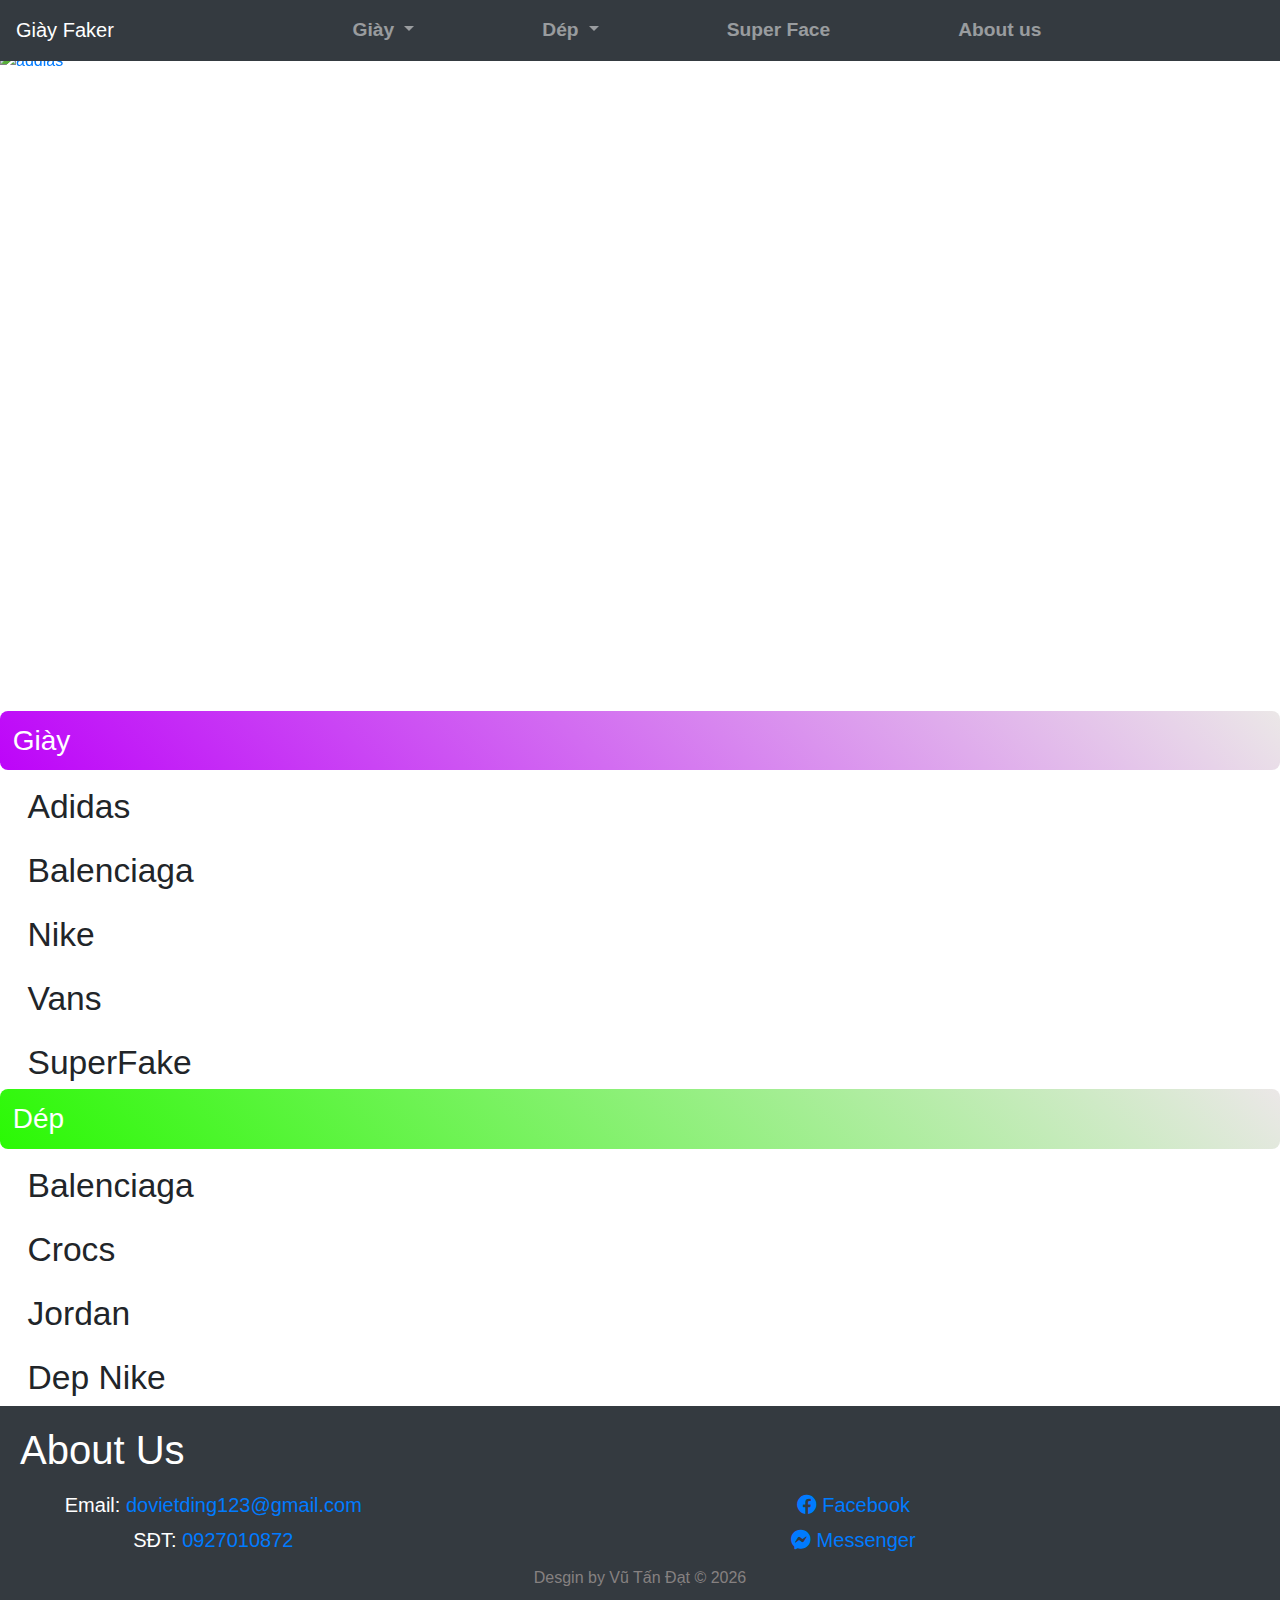
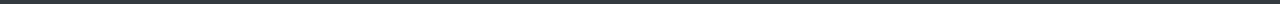
==== index.html @ b0e500fb "df" ====
<!DOCTYPE html>
<html lang="en">

<head>
    <meta charset="UTF-8">
    <meta name="viewport" content="width=device-width, initial-scale=1.0">
    <meta http-equiv="X-UA-Compatible" content="ie=edge">
    <link href="css/style.css" ref="stylesheet">
    <title>Giày Faker</title>
    <!--Bootstrap-->

    <link rel="stylesheet" href="https://maxcdn.bootstrapcdn.com/bootstrap/4.3.1/css/bootstrap.min.css">
    <script src="https://ajax.googleapis.com/ajax/libs/jquery/3.4.1/jquery.min.js"></script>
    <script src="https://cdnjs.cloudflare.com/ajax/libs/popper.js/1.14.7/umd/popper.min.js"></script>
    <script src="https://maxcdn.bootstrapcdn.com/bootstrap/4.3.1/js/bootstrap.min.js"></script>
    <link href="https://cdnjs.cloudflare.com/ajax/libs/font-awesome/5.11.2/css/all.min.css" rel="stylesheet">

    <style>
        .navbar-light .navbar-nav .nav-link {
            color: black;
        }
        
        @media (min-width: 600px) {
            li.nav-item>a {
                font-weight: bolder;
                font-size: 1.1em;
            }
            ul.navbar-nav.nav-1>li {
                padding-right: 5em;
            }
        }
        
        @media (min-width: 1000px) {
            li.nav-item>a {
                font-weight: bolder;
                font-size: 1.2em;
            }
            ul.navbar-nav.nav-1>li {
                padding-right: 7em;
            }
        }
        
        @media (min-width: 600px) {
            .carousel-inner {
                height: 450px;
            }
        }
        
        @media (min-width: 1000px) {
            .carousel-inner {
                height: 500px;
            }
        }
        
        @media (min-width: 1200px) {
            .carousel-inner {
                height: 650px;
            }
        }
        
        .navbar-dark .navbar-nav .nav-link:hover {
            color: rgba(255, 255, 255, 0.88);
            background: black;
        }
        
        p.format-name {
            font-size: 2.1em;
            margin-top: 1%;
            margin-bottom: 1px;
            padding-left: 1%;
        }
        
        .card {
            margin-top: 2%;
            margin-bottom: 2%;
        }
        
        div.card:hover {
            box-shadow: 0px 0px 25px 0px #7f9491f0;
            transition: box-shadow 0.6s;
        }
        /*goto top*/
        
        #button {
            display: inline-block;
            background-color: #FF9800;
            width: 50px;
            height: 50px;
            text-align: center;
            border-radius: 4px;
            position: fixed;
            bottom: 30px;
            right: 30px;
            transition: background-color .3s, opacity .5s, visibility .5s;
            opacity: 0;
            visibility: hidden;
            z-index: 1000;
        }
        
        #button::after {
            content: "\^";
            font-family: FontAwesome;
            font-weight: normal;
            font-style: normal;
            font-size: 5em;
            line-height: 70px;
            font-weight: bold;
            color: #fff;
        }
        
        #button:hover {
            cursor: pointer;
            background-color: #333;
        }
        
        #button:active {
            background-color: #555;
        }
        
        #button.show {
            opacity: 1;
            visibility: visible;
        }
        /* Styles for the content section */
        
        @media (min-width: 500px) {
            #button {
                margin: 30px;
            }
        }
    </style>


</head>

<body>

    <nav class=" navbar navbar-expand-md bg-dark navbar-dark  fixed-top " style="background:white">
        <!-- Brand -->
        <a class="navbar-brand" href="#">Giày Faker</a>

        <!-- Toggler/collapsibe Button -->
        <button class="navbar-toggler" type="button" data-toggle="collapse" data-target="#collapsibleNavbar">
                  <span class="navbar-toggler-icon"></span>
                </button>

        <!-- Navbar links -->
        <div class="collapse navbar-collapse justify-content-center " id="collapsibleNavbar">
            <ul class="navbar-nav nav-1">
                <li class="nav-item dropdown">
                    <a class="nav-link dropdown-toggle" href="#" data-toggle="dropdown"> Giày </a>
                    <div class="dropdown-menu">
                        <a class="dropdown-item" href="#AD">Adidas</a>
                        <a class="dropdown-item" href="#BLC_G">Balenciaga</a>
                        <a class="dropdown-item" href="#VA">Vans</a>
                        <a class="dropdown-item" href="#NK_G">Nike</a>
                    </div>
                </li>
                <li class="nav-item dropdown">
                    <a class="nav-link dropdown-toggle" href="#" data-toggle="dropdown"> Dép </a>
                    <div class="dropdown-menu">
                        <a class="dropdown-item" href="#BLC_D">Balenciaga</a>
                        <a class="dropdown-item" href="#CR">Crocs</a>
                        <a class="dropdown-item" href="#JD">Jordan</a>
                        <a class="dropdown-item" href="#NK_D">Nike</a>
                    </div>
                </li>
                <li class="nav-item">
                    <a class="nav-link" href="#SF"><span>Super Face</span></a>
                </li>
            </ul>
            <ul class="navbar-nav">
                <li class="nav-item ">
                    <a class="nav-link" href="#Aboutus">About us</a>
                </li>
            </ul>




        </div>

    </nav>

    <div class="banner" style="padding-top:3em">
        <div id="demo" class="carousel slide" data-ride="carousel">
            <!-- Indicators -->
            <ul class="carousel-indicators">
                <li data-target="#demo" data-slide-to="0" class="active"></li>
                <li data-target="#demo" data-slide-to="1"></li>
                <li data-target="#demo" data-slide-to="2"></li>
                <li data-target="#demo" data-slide-to="3"></li>
                <li data-target="#demo" data-slide-to="4"></li>
                <li data-target="#demo" data-slide-to="5"></li>
                <li data-target="#demo" data-slide-to="6"></li>
            </ul>
            <!-- The slideshow -->
            <div class="carousel-inner">
                <div class="carousel-item active">
                    <a href="#AD"><img src="images/Giay/AD/040e19f3fe831bdd4292.jpg" alt="addias" width="100%" height="100%"></a>
                </div>
                <div class="carousel-item">
                    <a href="#AD"><img src="images/Giay/AD/4c438b9e6cee89b0d0ff.jpg" alt="addias" width="100%" height="100%"></a>
                </div>

                <div class="carousel-item">
                    <a href="#NK_G">
                        <img src="images/Giay/NK_G/72b8d01b3feddfb386fc.jpg" alt="nike" width="100%" height="100%">
                    </a>
                </div>
                <div class="carousel-item">
                    <a href="#NK_G">
                        <img src="images/Giay/NK_G/1a53b1f85e0ebe50e71f.jpg" alt="nike" width="100%" height="100%">
                    </a>
                </div>

                <div class="carousel-item">
                    <a href="#VA"> <img src="images/Giay/VA/48e37a157fd89f86c6c9.jpg" alt="vans" width="100%" height="100%">
                    </a>
                </div>
                <div class="carousel-item">
                    <a href="#VA"></a><img src="images/Giay/VA/59672633ae374e691726.jpg" alt="vans" width="100%" height="100%">
                </div>
                <div class="carousel-item">
                    <a href="#VA"> <img src="images/Giay/VA/26907229_1563192520444293_3786401844908349106_n.jpg" alt="vans" width="100%" height="100%">
                    </a>
                </div>
            </div>
            <!-- Left and right controls -->
            <a class="carousel-control-prev" href="#demo" data-slide="prev">
                <span class="carousel-control-prev-icon"></span>
            </a>
            <a class="carousel-control-next" href="#demo" data-slide="next">
                <span class="carousel-control-next-icon"></span>
            </a>
        </div>
    </div>

    <div class="product">
        <div id="giay">
            <h3 style="background: linear-gradient(45deg, #bd04f9, #9c898933);color: #ffffff;margin-top: 1%; padding: 1%;border-radius: 8px;">Giày</h3>
            <div id="adidas">
                <div class="container-fluid">
                    <p class="format-name">Adidas</p>
                    <div class="row" id="AD">
                    </div>
                </div>
            </div>
            <!--balenciaga-giay-->
            <div id="balenciaga-giay">
                <div class="container-fluid">
                    <p class="format-name">Balenciaga</p>
                    <div class="row" id="BLC_G">
                    </div>
                </div>
            </div>
            <div id="nike-giay">
                <div class="container-fluid">
                    <p class="format-name">Nike</p>
                    <div class="row" id="NK_G">

                    </div>
                </div>
            </div>
            <!--Vans-->
            <div id="vans">
                <div class="container-fluid">
                    <p class="format-name">Vans</p>
                    <div class="row" id="VA">

                    </div>
                </div>
            </div>

            <!--supperface -->
            <div id="superFace">
                <div class="container-fluid">
                    <p class="format-name">SuperFake</p>
                    <div class="row" id="SF">

                    </div>
                </div>
            </div>
        </div>
        <div class="dep">
            <h3 style="background: linear-gradient(45deg, #2af904, #9c898933);color: #ffffff; padding: 1%;border-radius: 8px;">Dép</h3>
            <div id="balenciaga-dep">
                <div class="container-fluid">
                    <p class="format-name">Balenciaga</p>
                    <div class="row" id="BLC_D">
                    </div>
                </div>
            </div>

            <!--crop-dep-->
            <div id="crocs">
                <div class="container-fluid">
                    <p class="format-name">Crocs</p>
                    <div class="row" id="CR">
                    </div>
                </div>
            </div>

            <!--Jordan-->
            <div id="jordan">
                <div class="container-fluid">
                    <p class="format-name">Jordan</p>
                    <div class="row" id="JD">
                    </div>
                </div>
            </div>
            <!--Jordan-->
            <div id="nike-dep">
                <div class="container-fluid">
                    <p class="format-name">Dep Nike</p>
                    <div class="row" id="NK_D">
                    </div>
                </div>
            </div>
        </div>
    </div>

    <a id="button" onclick="topFunction()"></a>

    <footer style="background: #343a40; color:white;">
        <div class=" footer " style="margin:2px 0 0 0;  ">
            <h1 style="padding:0.5em 0 0 0.5em ; "> About Us</h1>
            <div class="container-fluid ">
                <div class="row ">
                    <div class="col-sm-6 col-xl-4 " style=" text-align: center">
                        <h5 style="margin:11px 0; ">Email: <a class=" btn-link " href="mailto: dovietding123@gmail.com ">dovietding123@gmail.com</a> </h5>
                        <h5 style="margin:11px 0;">SĐT: <a class=" bnt-link " href=" tel:0927010872 ">0927010872</a></h5>
                    </div>
                    <div class="col-sm-6 col-xl-8 " style=" text-align: center; ">
                        <h5 style="margin:11px 0; "><a class=" btn-link " href="https://www.facebook.com/DinhDo0911 "><i class="fab fa-facebook "></i> Facebook</a> </h5>
                        <h5><a class="bnt-link " href="https://m.me/DinhDo0911 "><i class="fab fa-facebook-messenger "></i> Messenger</a></h5>
                    </div>
                </div>



            </div>

        </div>
        <p id="date" style="margin:3px 0 0 0; padding-bottom: 14px; text-align: center; color:#868181; "></p>
    </footer>

</body>
<script src="js/main.js ">
</script>

</html>
---- css/style.css ----
#myBtn {
  display: none;
  position: fixed;
  bottom: 20px;
  right: 30px;
  z-index: 99;
  font-size: 18px;
  border: none;
  outline: none;
  background-color: red;
  color: white;
  cursor: pointer;
  padding: 15px;
  border-radius: 4px; }

#myBtn:hover {
  background-color: #555; }

/*# sourceMappingURL=style.css.map */
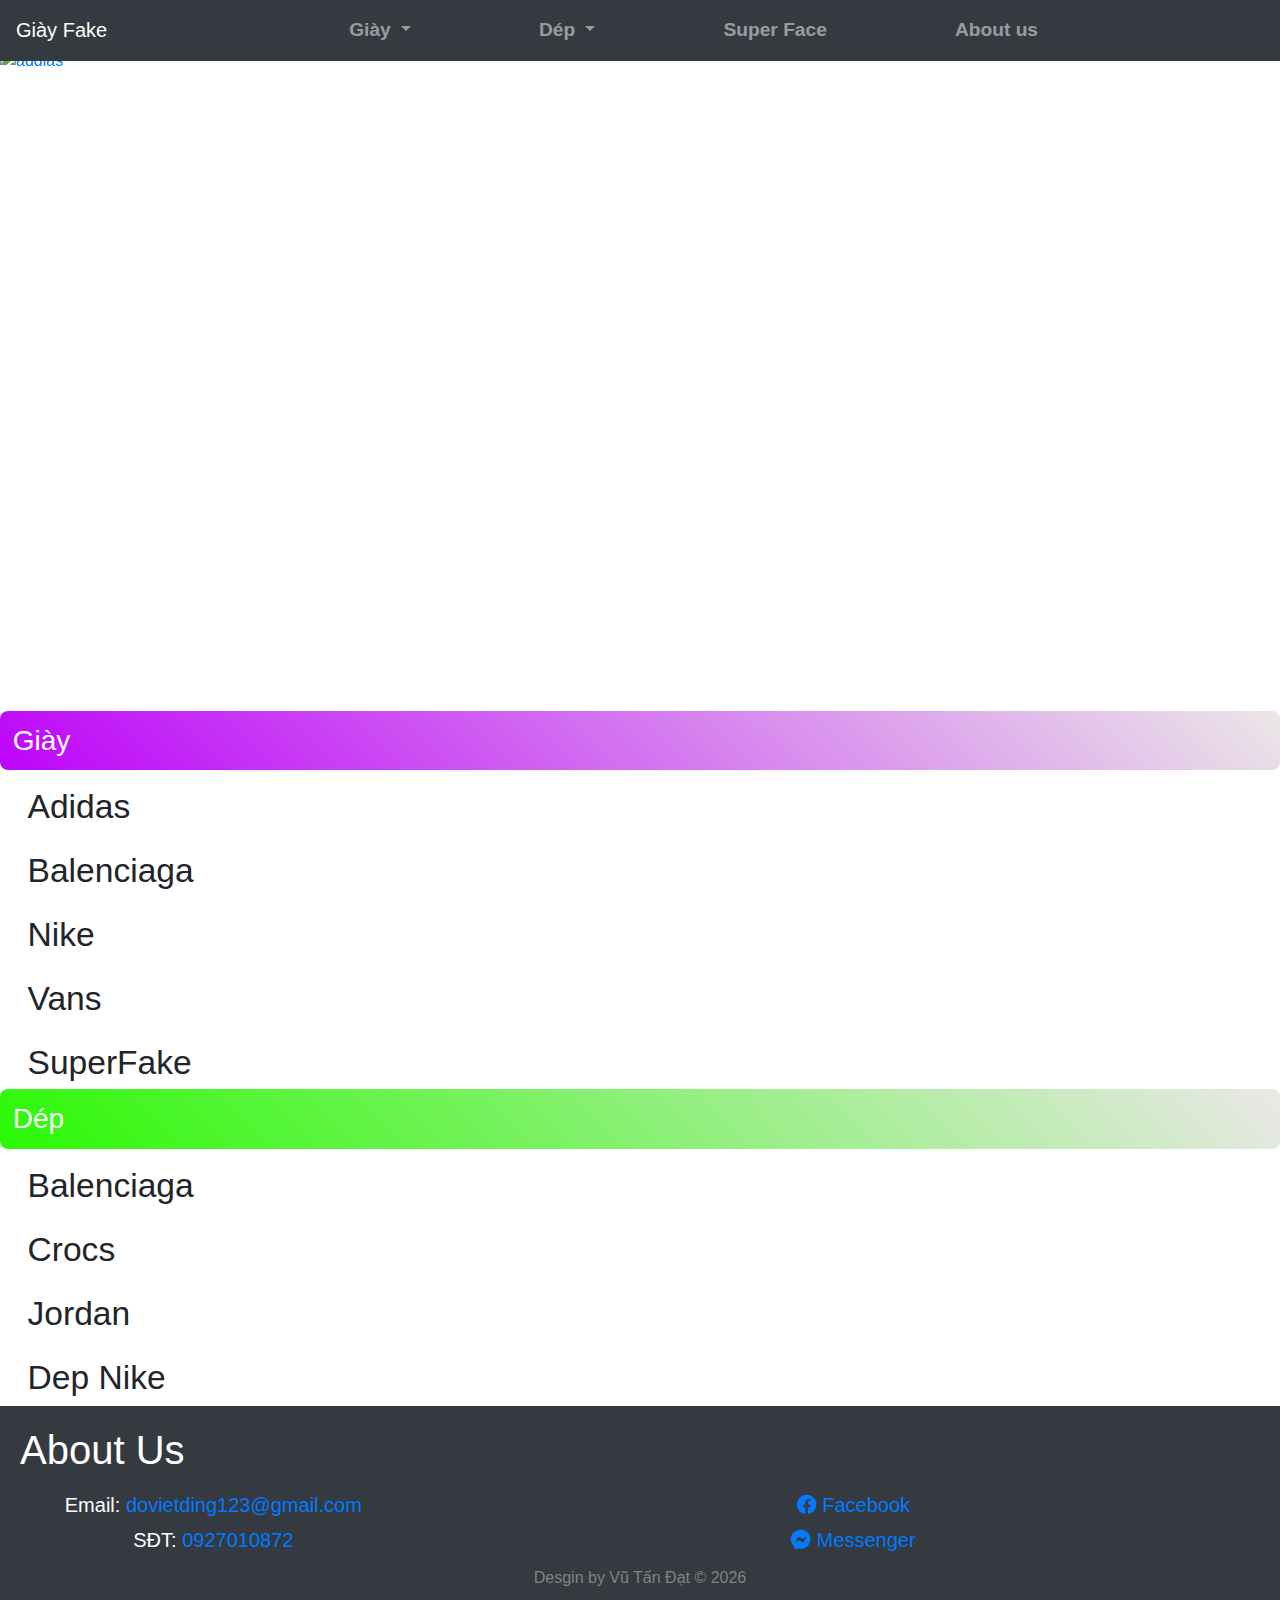
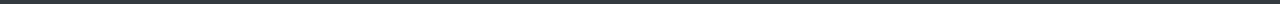
==== commit 98eb463d: "12" ====
--- a/index.html
+++ b/index.html
@@ -1,4 +1,4 @@
-<!DOCTYPE html>
+﻿<!DOCTYPE html>
 <html lang="en">
 
 <head>
@@ -6,7 +6,7 @@
     <meta name="viewport" content="width=device-width, initial-scale=1.0">
     <meta http-equiv="X-UA-Compatible" content="ie=edge">
     <link href="css/style.css" ref="stylesheet">
-    <title>Giày Faker</title>
+    <title>Giày Fake</title>
     <!--Bootstrap-->
 
     <link rel="stylesheet" href="https://maxcdn.bootstrapcdn.com/bootstrap/4.3.1/css/bootstrap.min.css">
@@ -137,7 +137,7 @@
 
     <nav class=" navbar navbar-expand-md bg-dark navbar-dark  fixed-top " style="background:white">
         <!-- Brand -->
-        <a class="navbar-brand" href="#">Giày Faker</a>
+        <a class="navbar-brand" href="#">Giày Fake</a>
 
         <!-- Toggler/collapsibe Button -->
         <button class="navbar-toggler" type="button" data-toggle="collapse" data-target="#collapsibleNavbar">
@@ -322,7 +322,7 @@
 
     <a id="button" onclick="topFunction()"></a>
 
-    <footer style="background: #343a40; color:white;">
+    <footer style="background: #343a40; color:white;" id="Aboutus">
         <div class=" footer " style="margin:2px 0 0 0;  ">
             <h1 style="padding:0.5em 0 0 0.5em ; "> About Us</h1>
             <div class="container-fluid ">
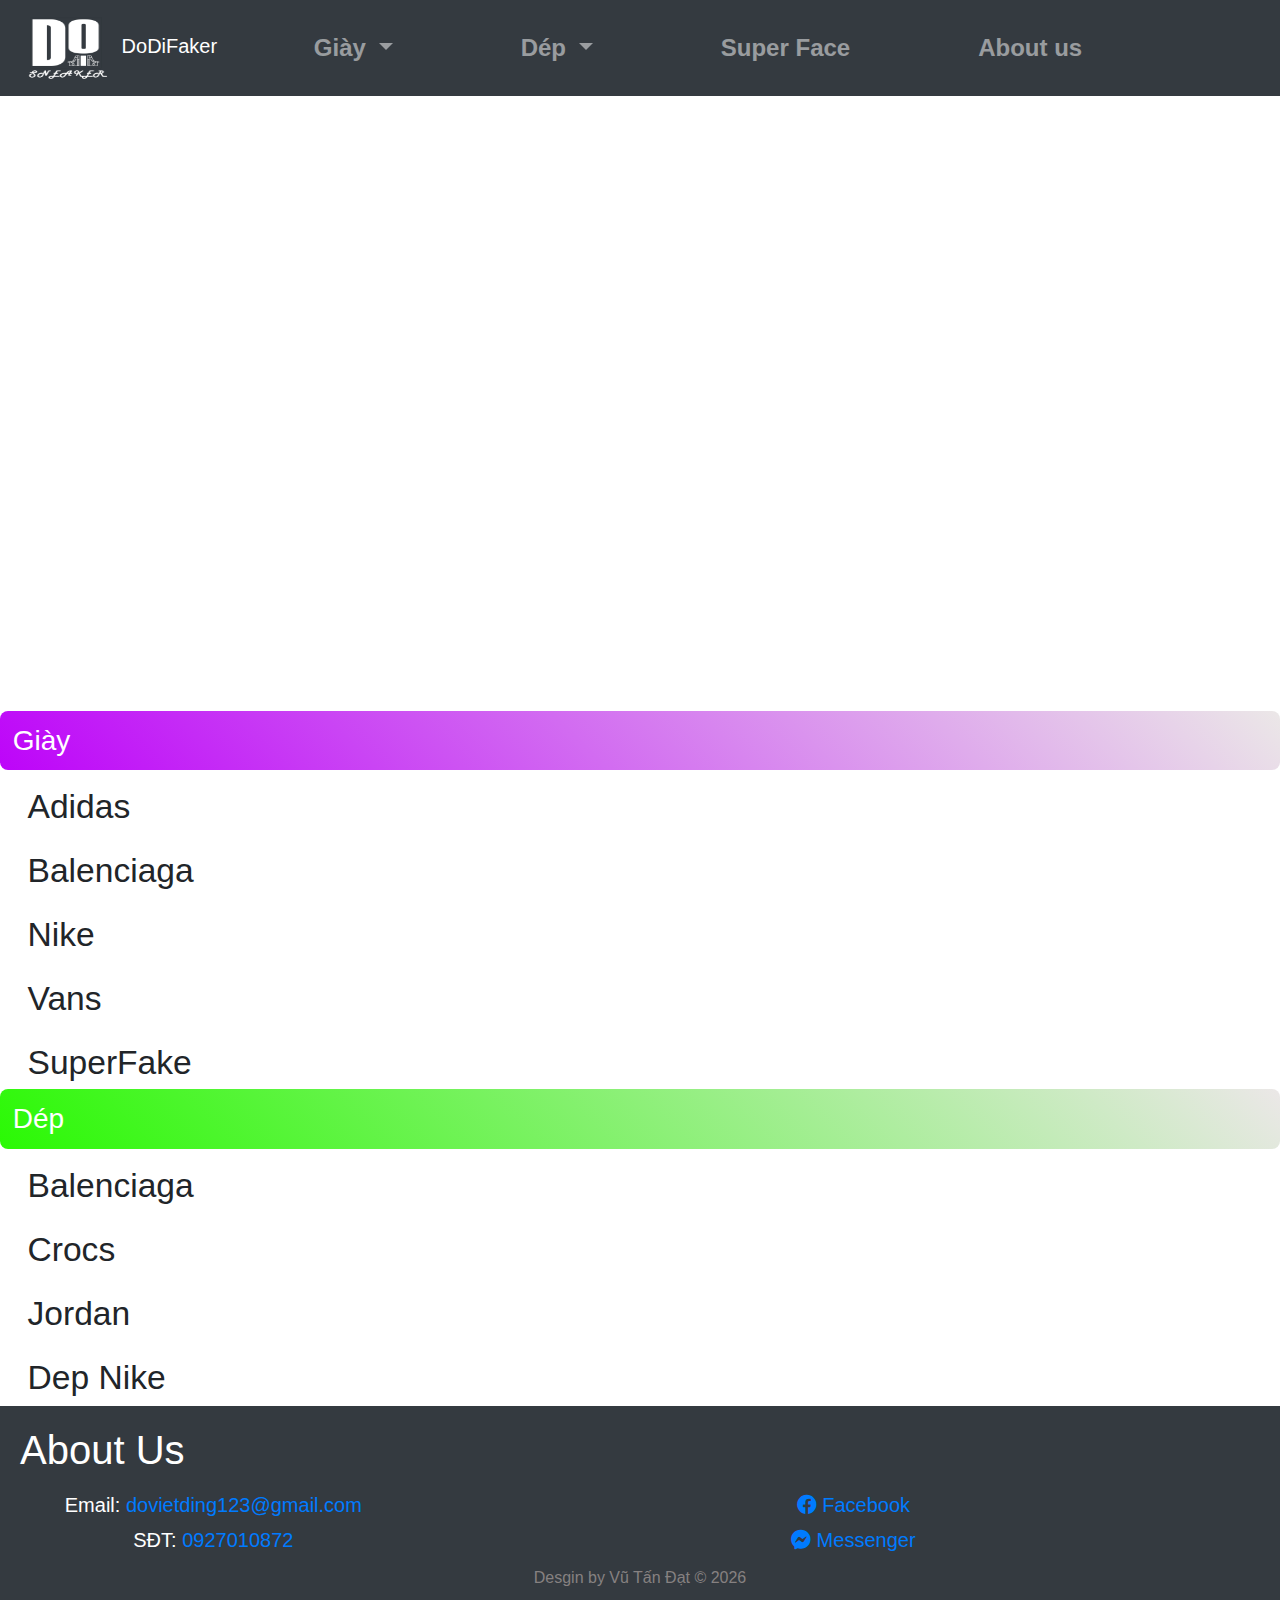
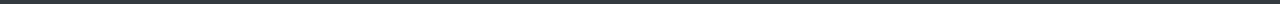
==== commit 795d2ed4: "theme logo" ====
--- a/index.html
+++ b/index.html
@@ -6,15 +6,16 @@
     <meta name="viewport" content="width=device-width, initial-scale=1.0">
     <meta http-equiv="X-UA-Compatible" content="ie=edge">
     <link href="css/style.css" ref="stylesheet">
-    <title>Giày Fake</title>
+    <title>DoDiFaker</title>
     <!--Bootstrap-->
-
+    <link rel="shortcut icon" type="image/png" href="images/Icon/logo.png">
     <link rel="stylesheet" href="https://maxcdn.bootstrapcdn.com/bootstrap/4.3.1/css/bootstrap.min.css">
     <script src="https://ajax.googleapis.com/ajax/libs/jquery/3.4.1/jquery.min.js"></script>
     <script src="https://cdnjs.cloudflare.com/ajax/libs/popper.js/1.14.7/umd/popper.min.js"></script>
     <script src="https://maxcdn.bootstrapcdn.com/bootstrap/4.3.1/js/bootstrap.min.js"></script>
     <link href="https://cdnjs.cloudflare.com/ajax/libs/font-awesome/5.11.2/css/all.min.css" rel="stylesheet">
 
+
     <style>
         .navbar-light .navbar-nav .nav-link {
             color: black;
@@ -33,7 +34,7 @@
         @media (min-width: 1000px) {
             li.nav-item>a {
                 font-weight: bolder;
-                font-size: 1.2em;
+                font-size: 1.5em;
             }
             ul.navbar-nav.nav-1>li {
                 padding-right: 7em;
@@ -137,7 +138,14 @@
 
     <nav class=" navbar navbar-expand-md bg-dark navbar-dark  fixed-top " style="background:white">
         <!-- Brand -->
-        <a class="navbar-brand" href="#">Giày Fake</a>
+        <a class="navbar-brand" href="#">
+            <div style="width:100px; height:70px;">
+                <image src="images/Icon/logo1.png" width="100%" height="100%" />
+                <!--Ghi Tên Ơ Day-->
+                <span>DoDiFaker</span>
+            </div>
+
+        </a>
 
         <!-- Toggler/collapsibe Button -->
         <button class="navbar-toggler" type="button" data-toggle="collapse" data-target="#collapsibleNavbar">
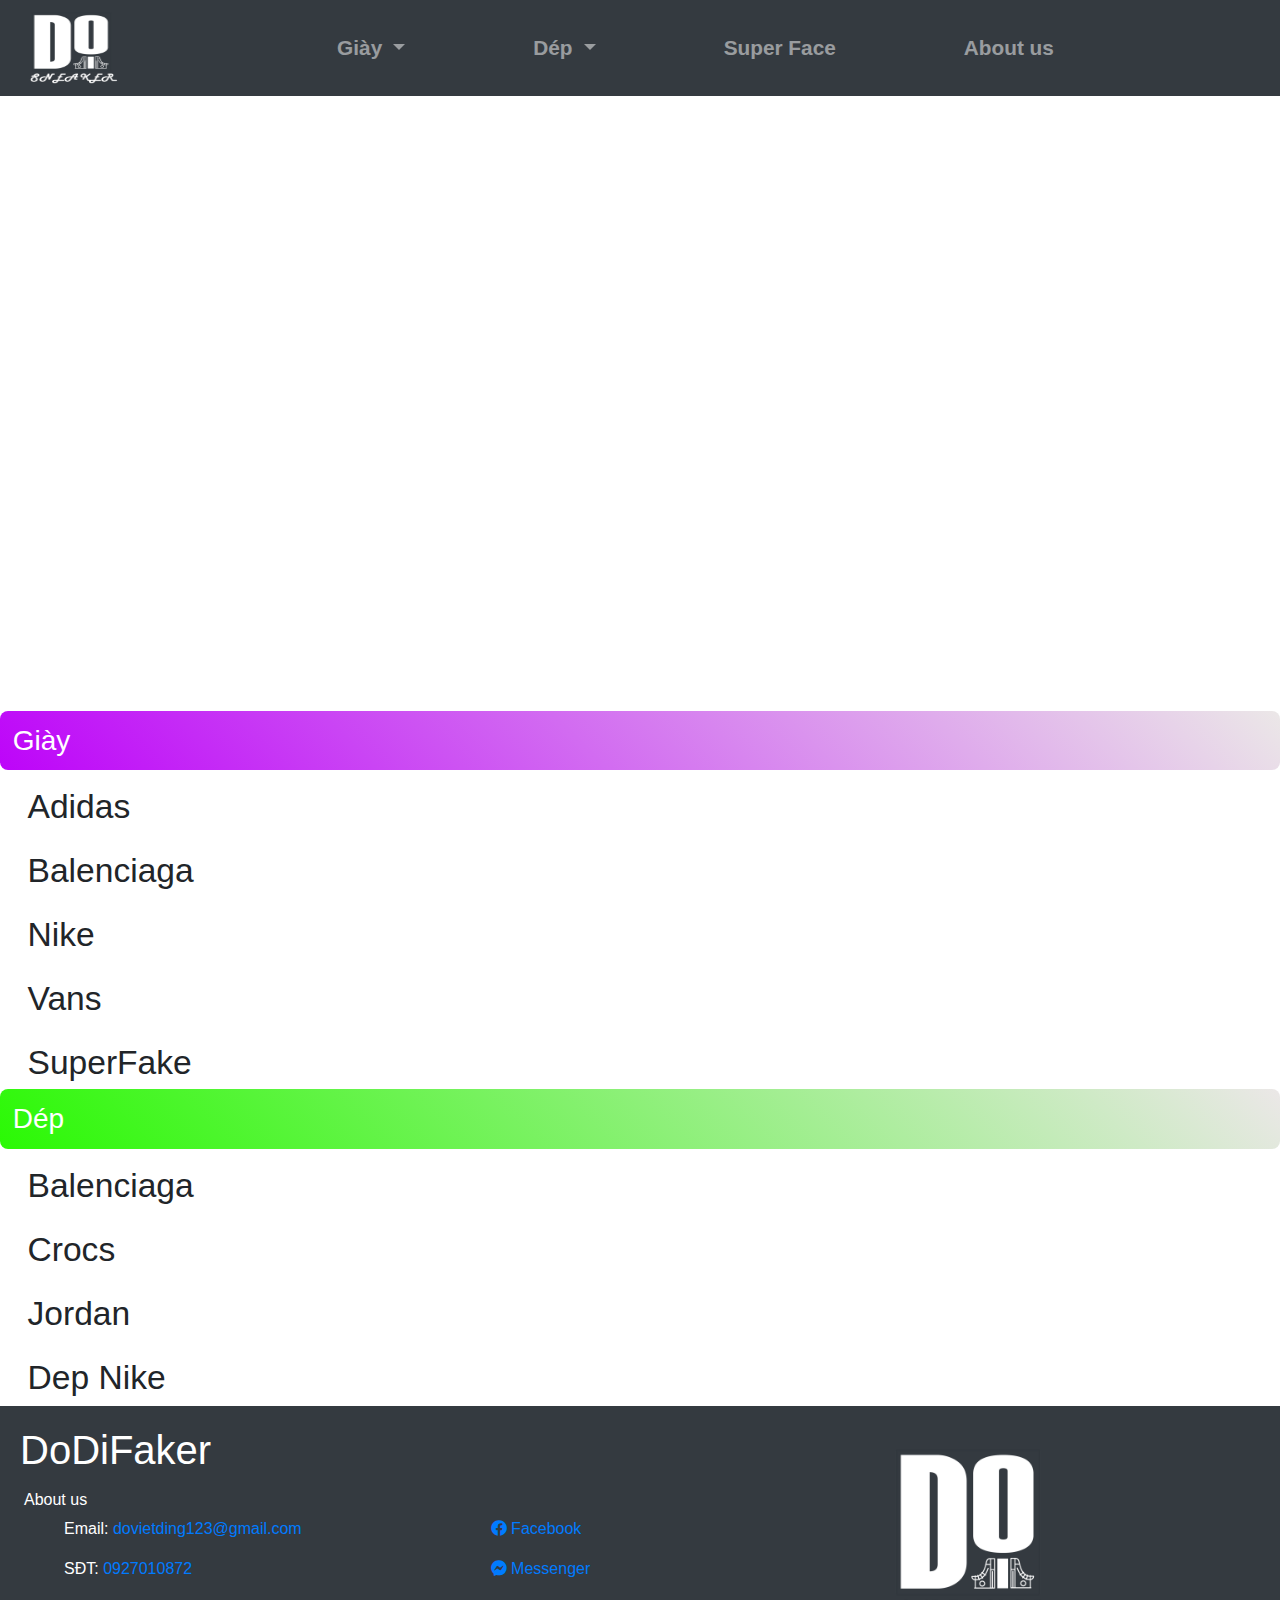
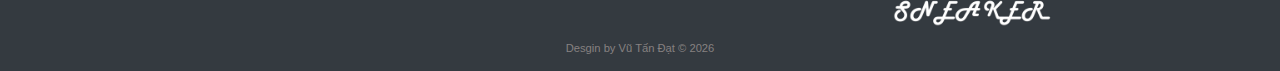
==== commit 1d747673: "sửa image footer" ====
--- a/index.html
+++ b/index.html
@@ -34,7 +34,7 @@
         @media (min-width: 1000px) {
             li.nav-item>a {
                 font-weight: bolder;
-                font-size: 1.5em;
+                font-size: 1.3em;
             }
             ul.navbar-nav.nav-1>li {
                 padding-right: 7em;
@@ -129,6 +129,30 @@
                 margin: 30px;
             }
         }
+        
+        a.navbar-brand {
+            width: 111px;
+            height: 80px;
+            padding: 0;
+            margin: 0;
+        }
+        
+        @media (min-width: 300px) {
+            #image-footer {
+                margin-top: -23px;
+            }
+        }
+        
+        @media (min-width: 600px) {
+            #image-footer {
+                margin-top: -80px;
+            }
+        }
+        
+        #image-footer {
+            width: 200px;
+            height: 200px;
+        }
     </style>
 
 
@@ -138,13 +162,10 @@
 
     <nav class=" navbar navbar-expand-md bg-dark navbar-dark  fixed-top " style="background:white">
         <!-- Brand -->
-        <a class="navbar-brand" href="#">
-            <div style="width:100px; height:70px;">
-                <image src="images/Icon/logo1.png" width="100%" height="100%" />
-                <!--Ghi Tên Ơ Day-->
-                <span>DoDiFaker</span>
-            </div>
-
+        <a class="navbar-brand" href="index.html">
+            <image src="images/Icon/logo1.png" width="100%" height="100%" />
+            <!--Ghi Tên Ơ Day-->
+            <span></span>
         </a>
 
         <!-- Toggler/collapsibe Button -->
@@ -331,26 +352,35 @@
     <a id="button" onclick="topFunction()"></a>
 
     <footer style="background: #343a40; color:white;" id="Aboutus">
+
         <div class=" footer " style="margin:2px 0 0 0;  ">
-            <h1 style="padding:0.5em 0 0 0.5em ; "> About Us</h1>
+
+            <h1 style="padding:0.5em 0 0 0.5em ; "> DoDiFaker</h1>
+
+
+            <h6 style="padding: 0.5em 0 0 1.5em;">About us</h6>
             <div class="container-fluid ">
                 <div class="row ">
-                    <div class="col-sm-6 col-xl-4 " style=" text-align: center">
-                        <h5 style="margin:11px 0; ">Email: <a class=" btn-link " href="mailto: dovietding123@gmail.com ">dovietding123@gmail.com</a> </h5>
-                        <h5 style="margin:11px 0;">SĐT: <a class=" bnt-link " href=" tel:0927010872 ">0927010872</a></h5>
-                    </div>
-                    <div class="col-sm-6 col-xl-8 " style=" text-align: center; ">
-                        <h5 style="margin:11px 0; "><a class=" btn-link " href="https://www.facebook.com/DinhDo0911 "><i class="fab fa-facebook "></i> Facebook</a> </h5>
-                        <h5><a class="bnt-link " href="https://m.me/DinhDo0911 "><i class="fab fa-facebook-messenger "></i> Messenger</a></h5>
-                    </div>
-                </div>
-
-
-
-            </div>
-
-        </div>
-        <p id="date" style="margin:3px 0 0 0; padding-bottom: 14px; text-align: center; color:#868181; "></p>
+                    <div class="col-sm-5 col-md-4 col-xl-4 " style="padding-left:4em">
+                        <p>Email: <a class=" btn-link " href="mailto: dovietding123@gmail.com ">dovietding123@gmail.com</a> </p>
+                        <p>SĐT: <a class=" bnt-link " href=" tel:0927010872 ">0927010872</a></p>
+                    </div>
+
+                    <div class="col-sm-3 col-md-4 col-xl-4 " style="padding-left:4em">
+                        <p><a class=" btn-link " href="https://www.facebook.com/DinhDo0911 "><i class="fab fa-facebook "></i> Facebook</a> </p>
+                        <p><a class="bnt-link " href="https://m.me/DinhDo0911 "><i class="fab fa-facebook-messenger "></i> Messenger</a></p>
+                    </div>
+                    <div class="col-sm-4 col-md-4 col-xl-4 ">
+                        <div id="image-footer">
+                            <image src="images/Icon/logo1.png" width="100%" height="100%" />
+                        </div>
+                    </div>
+                </div>
+            </div>
+
+        </div>
+        <p id="date" style="margin:3px 0 0 0; padding-bottom: 14px; text-align: center; color:#868181; font-size: 0.7em ;"></p>
+
     </footer>
 
 </body>
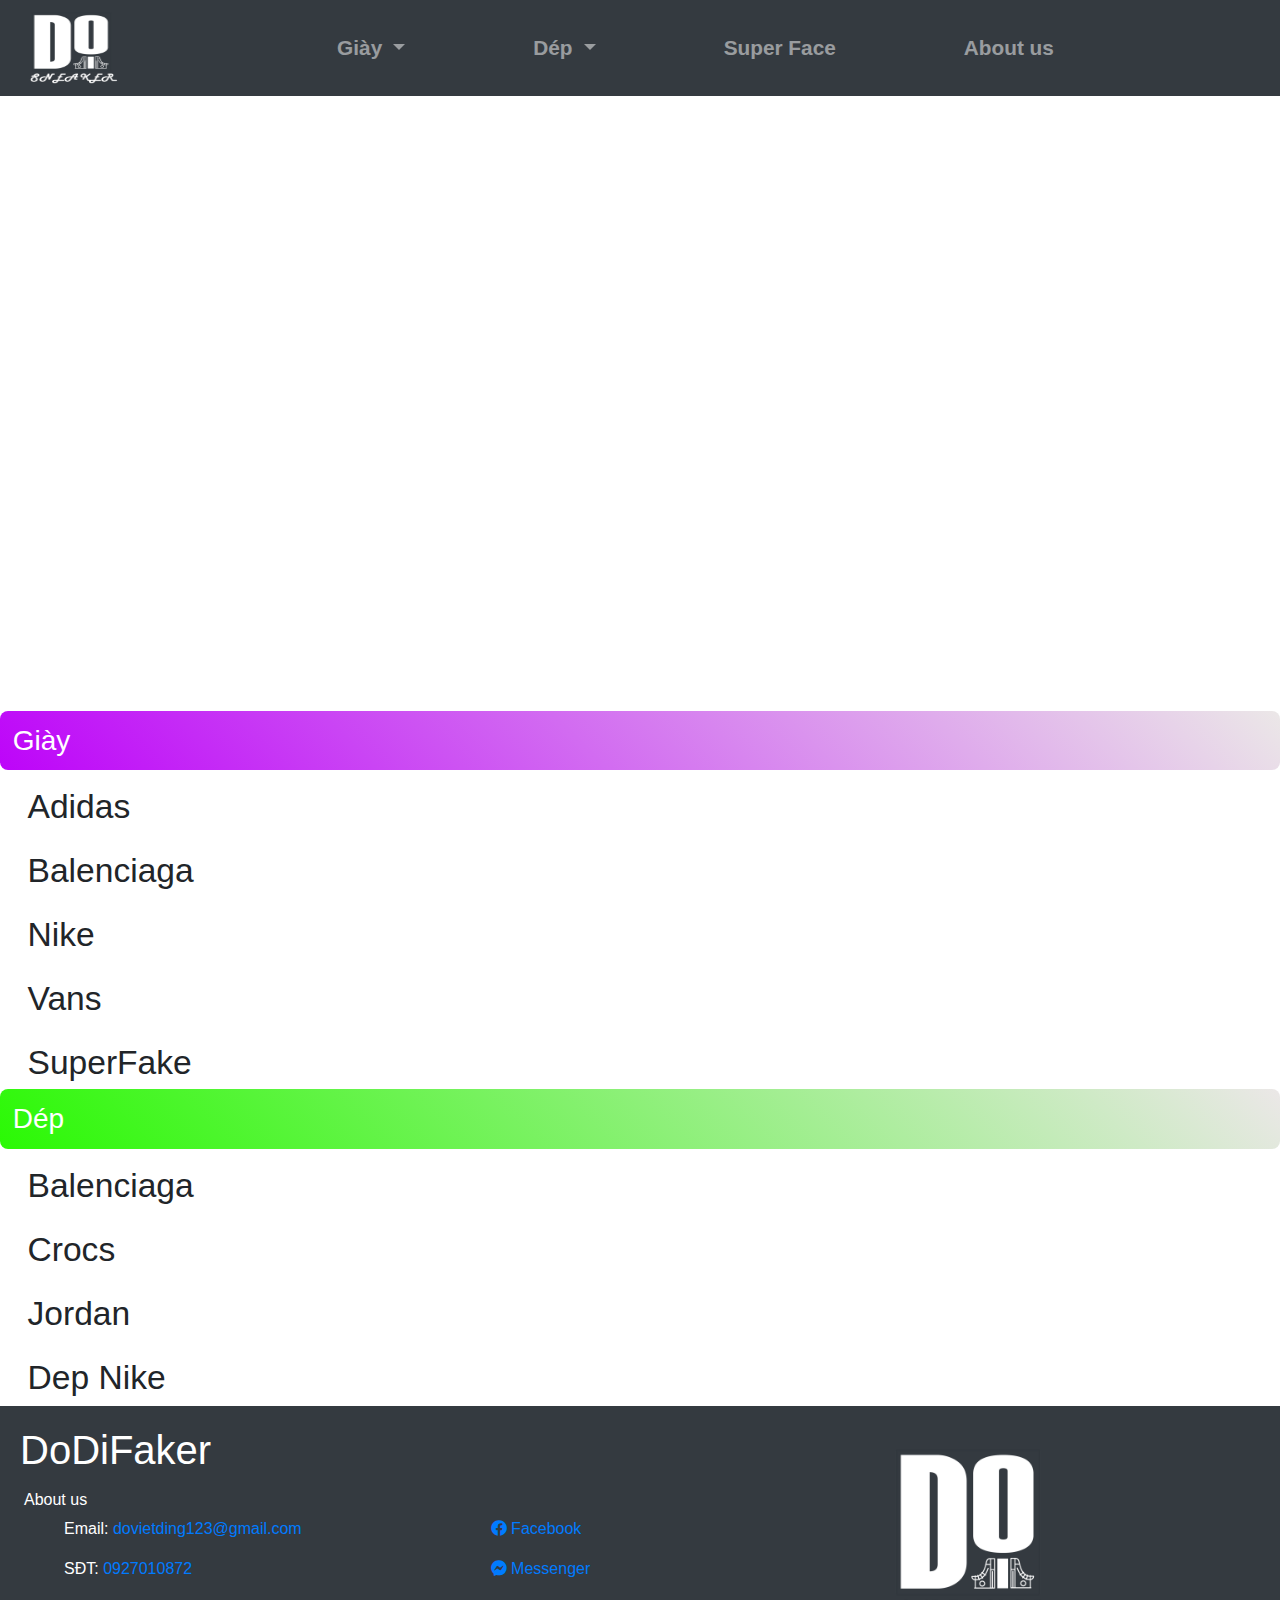
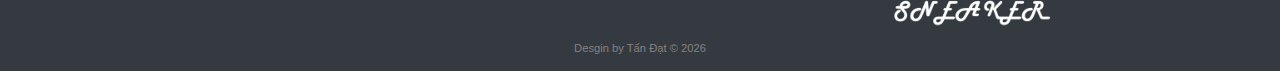
==== commit e7abe295: "dc" ====
--- a/index.html
+++ b/index.html
@@ -14,6 +14,7 @@
     <script src="https://cdnjs.cloudflare.com/ajax/libs/popper.js/1.14.7/umd/popper.min.js"></script>
     <script src="https://maxcdn.bootstrapcdn.com/bootstrap/4.3.1/js/bootstrap.min.js"></script>
     <link href="https://cdnjs.cloudflare.com/ajax/libs/font-awesome/5.11.2/css/all.min.css" rel="stylesheet">
+
 
 
     <style>
@@ -162,7 +163,7 @@
 
     <nav class=" navbar navbar-expand-md bg-dark navbar-dark  fixed-top " style="background:white">
         <!-- Brand -->
-        <a class="navbar-brand" href="index.html">
+        <a class="navbar-brand" href="https://dovietdinh.github.io/DoDiFaker/">
             <image src="images/Icon/logo1.png" width="100%" height="100%" />
             <!--Ghi Tên Ơ Day-->
             <span></span>
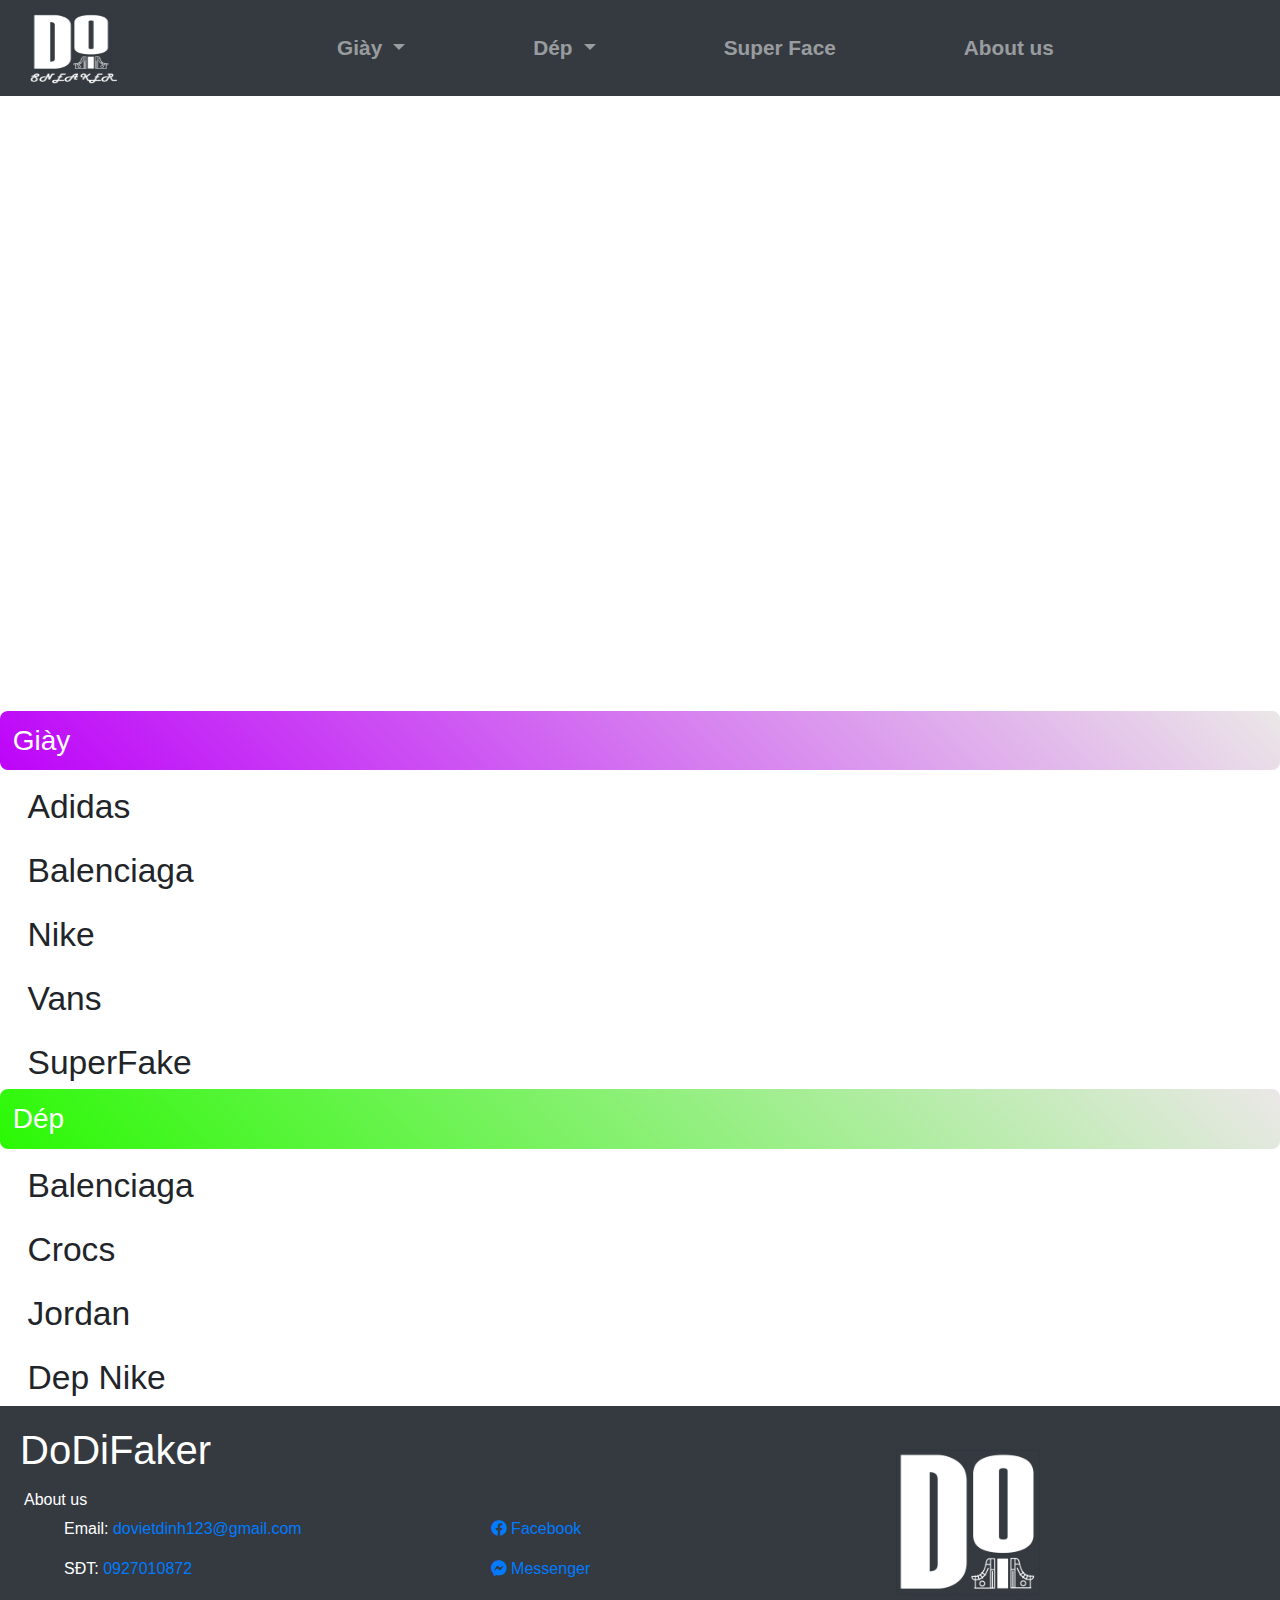
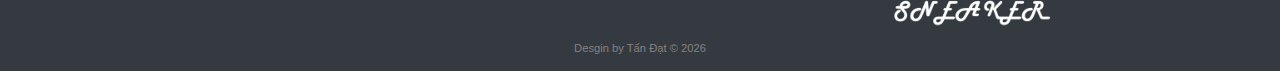
==== commit f21bdd0f: "1" ====
--- a/index.html
+++ b/index.html
@@ -363,7 +363,7 @@
             <div class="container-fluid ">
                 <div class="row ">
                     <div class="col-sm-5 col-md-4 col-xl-4 " style="padding-left:4em">
-                        <p>Email: <a class=" btn-link " href="mailto: dovietding123@gmail.com ">dovietding123@gmail.com</a> </p>
+                        <p>Email: <a class=" btn-link " href="mailto: dovietdinh123@gmail.com ">dovietdinh123@gmail.com</a> </p>
                         <p>SĐT: <a class=" bnt-link " href=" tel:0927010872 ">0927010872</a></p>
                     </div>
 
